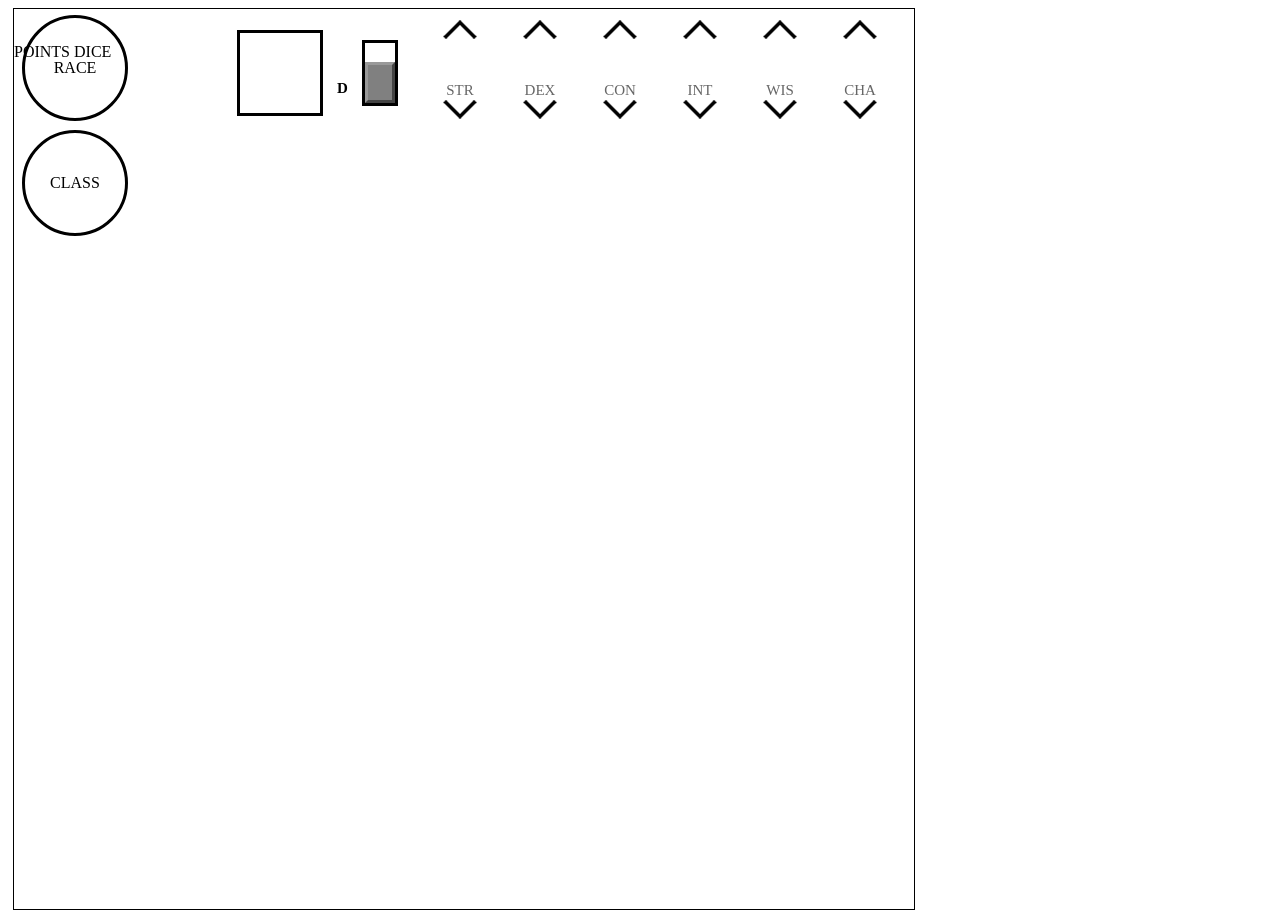
==== index.html @ b07a8ee0 "g" ====
<!DOCTYPE html>
<html>

<head>

    <script src="https://deloxo.github.io/raceBonuses.js">
    </script>

    <link rel="stylesheet" href="https://deloxo.github.io/style.css">

</head>

<body>

    <div id="applicationBody">
        <br>
              <span class="raceChoose" onclick="chooseRace()">RACE</span>
              <span class="classChoose" onclick="chooseClass()">CLASS</span>
        <p>

            <span class="strpos statlabel">STR</span> <span class="strpos statscore" id="str"></span> <span id="racialStrBonus" style="color: blue;"></span>
            <button onclick="changeStat('strUp')" class="up arrow strpos" id="strUp"></button>
            <button onclick="changeStat('strDown')" class="down arrow strpos" id="strDown"></button>
            <span class="dexpos statlabel">DEX</span> <span class="dexpos statscore" id="dex"></span> <span id="racialDexBonus" style="color: blue;"></span>
            <button onclick="changeStat('dexUp')" class="up arrow dexpos" id="dexUp"></button>
            <button onclick="changeStat('dexDown')" class="down arrow dexpos" id="dexDown"></button>
            <span class="conpos statlabel">CON</span> <span class="conpos statscore" id="con"></span> <span id="racialConBonus" style="color: blue;"></span>
            <button onclick="changeStat('conUp')" class="up arrow conpos" id="conUp"></button>
            <button onclick="changeStat('conDown')" class="down arrow conpos" id="conDown"></button>
            <span class="intpos statlabel">INT</span> <span class="intpos statscore" id="int"></span> <span id="racialIntBonus" style="color: blue;"></span>
            <button onclick="changeStat('intUp')" class="up arrow intpos" id="intUp"></button>
            <button onclick="changeStat('intDown')" class="down arrow intpos" id="intDown"></button>
            <span class="wispos statlabel">WIS</span> <span class="wispos statscore" id="wis"></span> <span id="racialWisBonus" style="color: blue;"></span>
            <button onclick="changeStat('wisUp')" class="up arrow wispos" id="wisUp"></button>
            <button onclick="changeStat('wisDown')" class="down arrow wispos" id="wisDown"></button>
            <span class="chapos statlabel">CHA</span> <span class="chapos statscore" id="cha"></span> <span id="racialChaBonus" style="color: blue;"></span>
            <button onclick="changeStat('chaUp')" class="up arrow chapos" id="chaUp"></button>
            <button onclick="changeStat('chaDown')" class="down arrow chapos" id="chaDown"></button>

            <span class="switchlabel points">POINTS</span>
            <span class="switchlabel dice">DICE</span>
        <div class="switchBody"></div>
        <div class="switchNub" onclick="switchModes()"></div>

        <span id="dumpButton" onclick="pullAllStatsOut()">D</span>

        <span class="infopanel statbox" id="statbox"></span>

        <span class="menuOption" id="option0" onclick="chooseOption('0')"></span>
        <span class="menuOption" id="option1" onclick="chooseOption('1')"></span>
        <span class="menuOption" id="option2" onclick="chooseOption('2')"></span>
        <span class="menuOption" id="option3" onclick="chooseOption('3')"></span>
        <span class="menuOption" id="option4" onclick="chooseOption('4')"></span>
        <span class="menuOption" id="option5" onclick="chooseOption('5')"></span>
        <span class="menuOption" id="option6" onclick="chooseOption('6')"></span>
        <span class="menuOption" id="option7" onclick="chooseOption('7')"></span>
        <span class="menuOption" id="option8" onclick="chooseOption('8')"></span>
        <span class="menuOption" id="option9" onclick="chooseOption('9')"></span>
        <span class="menuOption" id="option10" onclick="chooseOption('10')"></span>
        <span class="menuOption" id="option11" onclick="chooseOption('11')"></span>
        <span class="menuOption" id="option12" onclick="chooseOption('12')"></span>
        <span class="menuOption" id="option13" onclick="chooseOption('13')"></span>
    </div>

    <script type="module" src="https://deloxo.github.io/script.mjs">
    </script>
    <script type="module" src="https://deloxo.github.io/customFunctions.mjs">
    </script>

</body>

</html>
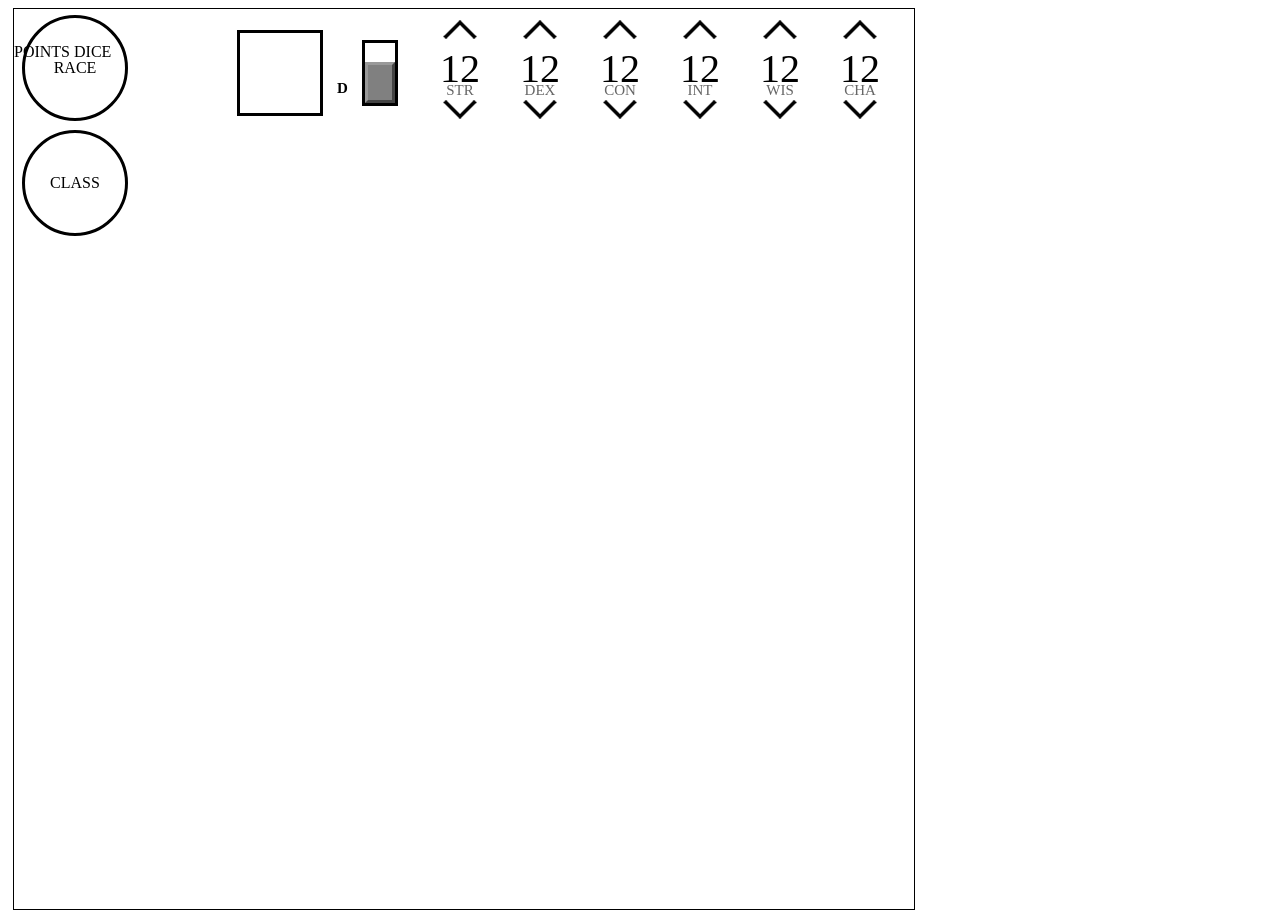
==== commit 10cc1a35: "reworked the project to remove modules" ====
--- a/index.html
+++ b/index.html
@@ -62,9 +62,9 @@
         <span class="menuOption" id="option13" onclick="chooseOption('13')"></span>
     </div>
 
-    <script type="module" src="https://deloxo.github.io/script.mjs">
+    <script src="https://deloxo.github.io/script.js">
     </script>
-    <script type="module" src="https://deloxo.github.io/customFunctions.mjs">
+    <script src="https://deloxo.github.io/customFunctions.js">
     </script>
 
 </body>
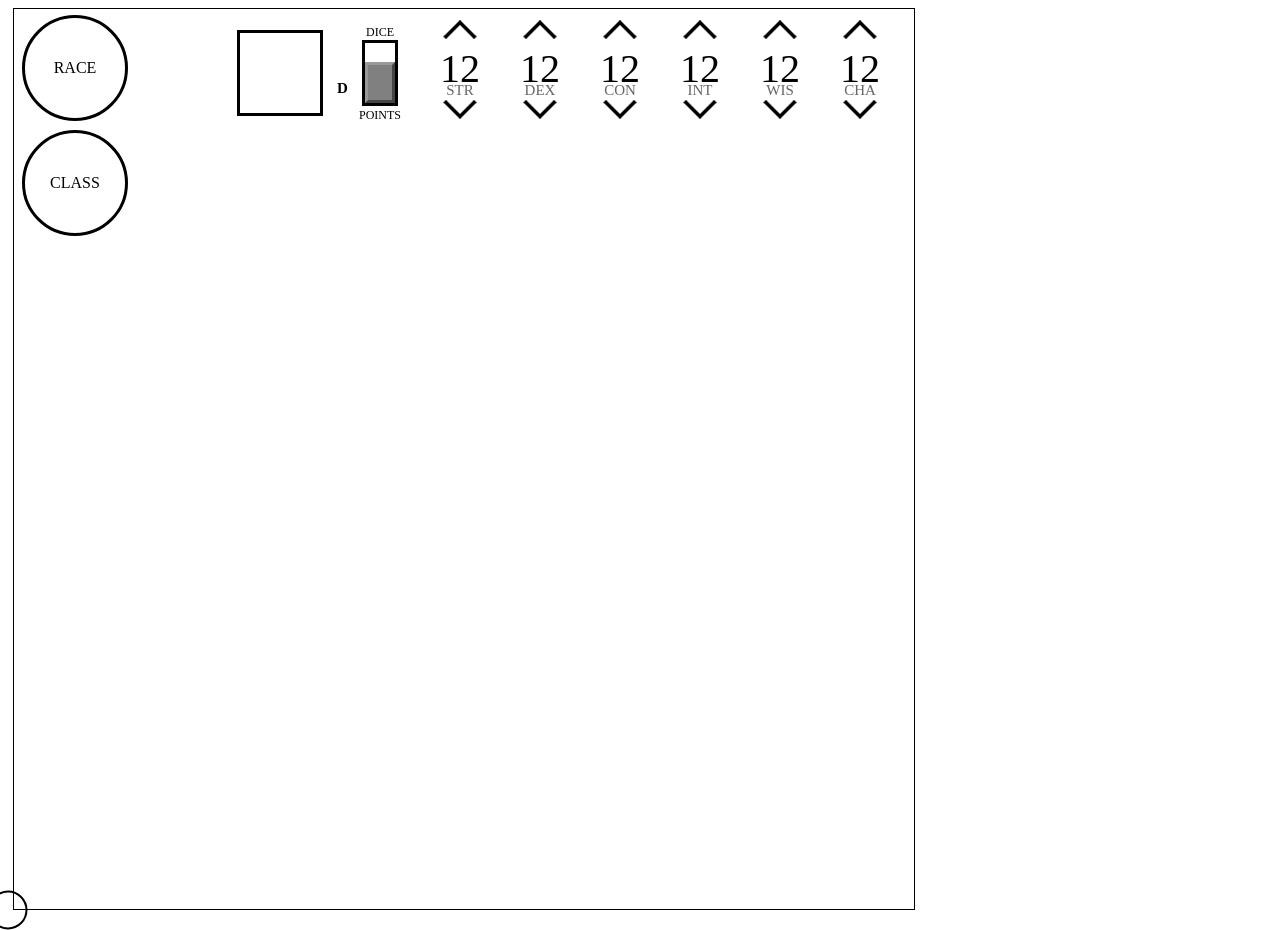
==== commit b0fae582: "creating tooltips" ====
--- a/index.html
+++ b/index.html
@@ -3,10 +3,10 @@
 
 <head>
 
-    <script src="https://deloxo.github.io/raceBonuses.js">
+    <script src="./raceBonuses.js">
     </script>
 
-    <link rel="stylesheet" href="https://deloxo.github.io/style.css">
+    <link rel="stylesheet" href="./style.css">
 
 </head>
 
@@ -19,23 +19,23 @@
         <p>
 
             <span class="strpos statlabel">STR</span> <span class="strpos statscore" id="str"></span> <span id="racialStrBonus" style="color: blue;"></span>
-            <button onclick="changeStat('strUp')" class="up arrow strpos" id="strUp"></button>
-            <button onclick="changeStat('strDown')" class="down arrow strpos" id="strDown"></button>
+            <button onclick="changeStat(0)" class="up arrow strpos" id="strUp"></button>
+            <button onclick="changeStat(1)" class="down arrow strpos" id="strDown"></button>
             <span class="dexpos statlabel">DEX</span> <span class="dexpos statscore" id="dex"></span> <span id="racialDexBonus" style="color: blue;"></span>
-            <button onclick="changeStat('dexUp')" class="up arrow dexpos" id="dexUp"></button>
-            <button onclick="changeStat('dexDown')" class="down arrow dexpos" id="dexDown"></button>
+            <button onclick="changeStat(2)" class="up arrow dexpos" id="dexUp"></button>
+            <button onclick="changeStat(3)" class="down arrow dexpos" id="dexDown"></button>
             <span class="conpos statlabel">CON</span> <span class="conpos statscore" id="con"></span> <span id="racialConBonus" style="color: blue;"></span>
-            <button onclick="changeStat('conUp')" class="up arrow conpos" id="conUp"></button>
-            <button onclick="changeStat('conDown')" class="down arrow conpos" id="conDown"></button>
+            <button onclick="changeStat(4)" class="up arrow conpos" id="conUp"></button>
+            <button onclick="changeStat(5)" class="down arrow conpos" id="conDown"></button>
             <span class="intpos statlabel">INT</span> <span class="intpos statscore" id="int"></span> <span id="racialIntBonus" style="color: blue;"></span>
-            <button onclick="changeStat('intUp')" class="up arrow intpos" id="intUp"></button>
-            <button onclick="changeStat('intDown')" class="down arrow intpos" id="intDown"></button>
+            <button onclick="changeStat(6)" class="up arrow intpos" id="intUp"></button>
+            <button onclick="changeStat(7)" class="down arrow intpos" id="intDown"></button>
             <span class="wispos statlabel">WIS</span> <span class="wispos statscore" id="wis"></span> <span id="racialWisBonus" style="color: blue;"></span>
-            <button onclick="changeStat('wisUp')" class="up arrow wispos" id="wisUp"></button>
-            <button onclick="changeStat('wisDown')" class="down arrow wispos" id="wisDown"></button>
+            <button onclick="changeStat(8)" class="up arrow wispos" id="wisUp"></button>
+            <button onclick="changeStat(9)" class="down arrow wispos" id="wisDown"></button>
             <span class="chapos statlabel">CHA</span> <span class="chapos statscore" id="cha"></span> <span id="racialChaBonus" style="color: blue;"></span>
-            <button onclick="changeStat('chaUp')" class="up arrow chapos" id="chaUp"></button>
-            <button onclick="changeStat('chaDown')" class="down arrow chapos" id="chaDown"></button>
+            <button onclick="changeStat(10)" class="up arrow chapos" id="chaUp"></button>
+            <button onclick="changeStat(11)" class="down arrow chapos" id="chaDown"></button>
 
             <span class="switchlabel points">POINTS</span>
             <span class="switchlabel dice">DICE</span>
@@ -62,9 +62,9 @@
         <span class="menuOption" id="option13" onclick="chooseOption('13')"></span>
     </div>
 
-    <script src="https://deloxo.github.io/script.js">
-    </script>
-    <script src="https://deloxo.github.io/customFunctions.js">
+    <div id="tooltip"></div>
+
+    <script src="./script.js">
     </script>
 
 </body>
--- a/style.css
+++ b/style.css
@@ -0,0 +1,282 @@
+#tooltip {
+  position:absolute;
+  transform:translate(-50%,-50%);
+  height:35px;
+  width:35px;
+  border-radius:50%;
+  border:2px solid black;
+}
+
+#applicationBody {
+	border: 1px solid black;
+	height: 900px;
+	margin-left: 5px;
+	margin-top: 5px;
+	width: 900px;
+}
+
+#dumpButton {
+	font-size: 15px;
+	font-weight: bold;
+	left: 337px;
+	position: absolute;
+	top: 80px;
+	user-select: none;
+}
+
+#option0 {
+	left: 175px;
+	position: absolute;
+	top: 55px;
+	visibility: hidden;
+}
+
+#option1 {
+	left: 250px;
+	position: absolute;
+	top: 55px;
+	visibility: hidden;
+}
+
+#option10 {
+	left: 400px;
+	position: absolute;
+	top: 130px;
+	visibility: hidden;
+}
+
+#option11 {
+	left: 475px;
+	position: absolute;
+	top: 130px;
+	visibility: hidden;
+}
+
+#option12 {
+	left: 550px;
+	position: absolute;
+	top: 130px;
+	visibility: hidden;
+}
+
+#option13 {
+	left: 625px;
+	position: absolute;
+	top: 130px;
+	visibility: hidden;
+}
+
+#option2 {
+	left: 325px;
+	position: absolute;
+	top: 55px;
+	visibility: hidden;
+}
+
+#option3 {
+	left: 400px;
+	position: absolute;
+	top: 55px;
+	visibility: hidden;
+}
+
+#option4 {
+	left: 475px;
+	position: absolute;
+	top: 55px;
+	visibility: hidden;
+}
+
+#option5 {
+	left: 550px;
+	position: absolute;
+	top: 55px;
+	visibility: hidden;
+}
+
+#option6 {
+	left: 625px;
+	position: absolute;
+	top: 55px;
+	visibility: hidden;
+}
+
+#option7 {
+	left: 175px;
+	position: absolute;
+	top: 130px;
+	visibility: hidden;
+}
+
+#option8 {
+	left: 250px;
+	position: absolute;
+	top: 130px;
+	visibility: hidden;
+}
+
+#option9 {
+	left: 325px;
+	position: absolute;
+	top: 130px;
+	visibility: hidden;
+}
+
+.arrow {
+	background-color: white;
+	background-image: url(arrow.png);
+	border: none;
+	height: 19px;
+	position: absolute;
+	transform: translate(-50%);
+	width: 33px;
+}
+
+.chapos {
+	left: 860px;
+}
+
+.classChoose {
+	border: 3px black solid;
+	border-radius: 100%;
+	height: 100px;
+	left: 75px;
+	line-height: 100px;
+	position: absolute;
+	text-align: center;
+	top: 130px;
+	transform: translate(-50%);
+	user-select: none;
+	width: 100px;
+}
+
+.conpos {
+	left: 620px;
+}
+
+.dexpos {
+	left: 540px;
+}
+
+.down {
+	top: 100px;
+}
+
+.infopanel {
+	border: 3px black solid;
+	font-size: 50px;
+	height: 80px;
+	left: 280px;
+	line-height: 80px;
+	position: absolute;
+	text-align: center;
+	top: 30px;
+	transform: translate(-50%);
+	user-select: none;
+	vertical-align: middle;
+	width: 80px;
+}
+
+.intpos {
+	left: 700px;
+}
+
+.menuOption {
+	background-color: white;
+	border: 2px black solid;
+	border-radius: 100%;
+	box-shadow: 0px 0px 3px 1px;
+	height: 60px;
+	line-height: 50px;
+	text-align: center;
+	transform: translate(-50%);
+	user-select: none;
+	width: 60px;
+}
+
+.raceChoose {
+	border: 3px black solid;
+	border-radius: 100%;
+	height: 100px;
+	left: 75px;
+	line-height: 100px;
+	position: absolute;
+	text-align: center;
+	top: 15px;
+	transform: translate(-50%);
+	user-select: none;
+	width: 100px;
+}
+
+.statlabel {
+	color: #666666;
+	font-size: 15px;
+	position: absolute;
+	top: 82px;
+	transform: translate(-50%);
+	user-select: none;
+}
+
+.statscore {
+	font-size: 40px;
+	position: absolute;
+	top: 45px;
+	transform: translate(-50%);
+	user-select: none;
+}
+
+.strpos {
+	left: 460px;
+}
+
+.subclassSelect {
+	position: absolute;
+	visibility: hidden;
+}
+
+.subraceSelect {
+	position: absolute;
+	visibility: hidden;
+}
+
+.switchBody {
+	border: 3px black solid;
+	height: 60px;
+	left: 380px;
+	position: absolute;
+	top: 40px;
+	transform: translate(-50%);
+	width: 30px;
+}
+
+.switchlabel {
+	font-size: 12px;
+	left: 380px;
+	position: absolute;
+	top: 108px;
+	transform: translate(-50%);
+}
+
+.dice {
+	top: 25px;
+}
+
+.switchNub {
+	background-color: gray;
+	border: 3px #999999 outset;
+	height: 35px;
+	left: 380px;
+	position: absolute;
+	top: 62px;
+	transform: translate(-50%);
+	width: 24px;
+}
+
+.up {
+	background-image: url(uparrow.png);
+	top: 20px;
+}
+
+.wispos {
+	left: 780px;
+}
